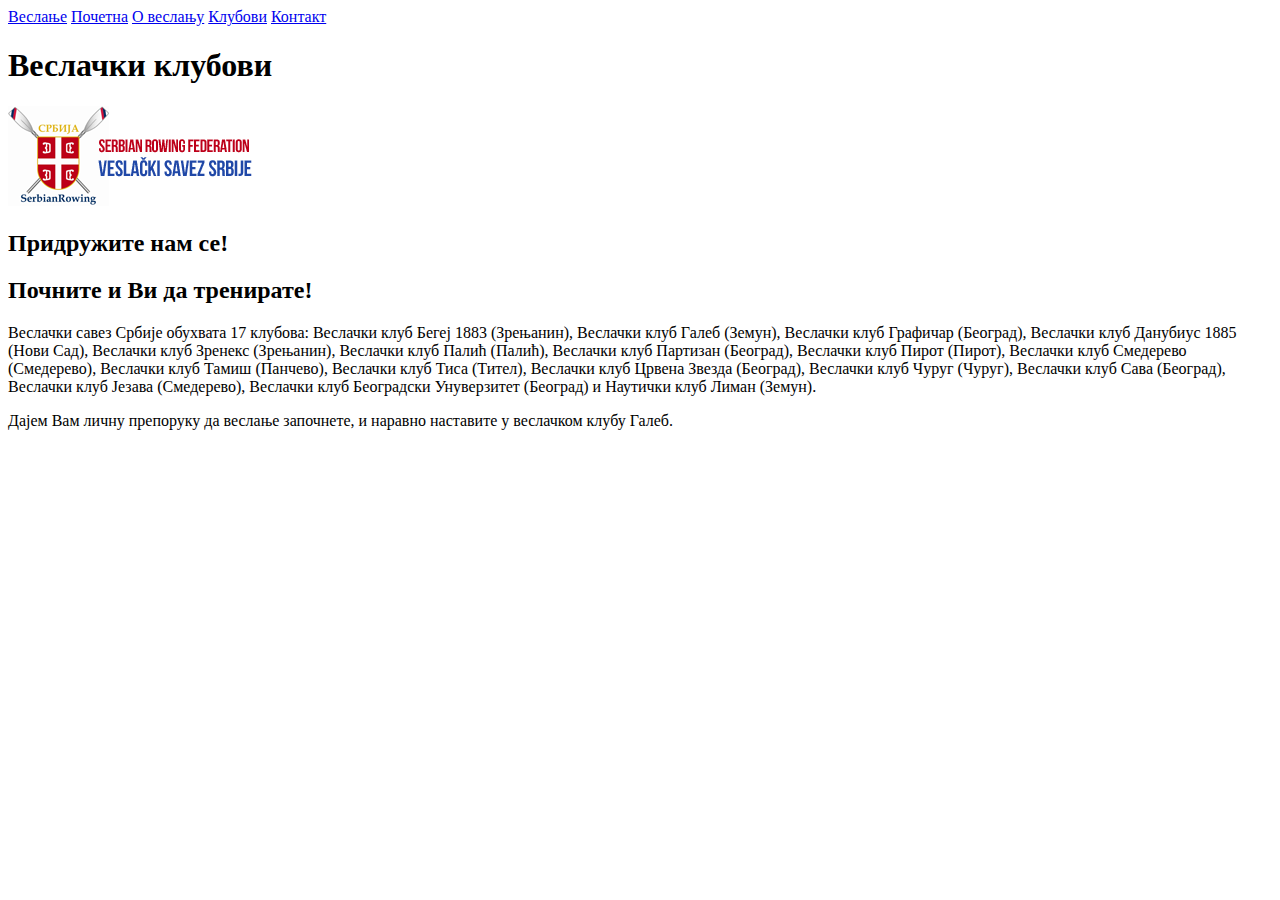
==== docs/klubovi.html @ d4c6965b "docs" ====
<!DOCTYPE html>
<html lang="en">
<head>
    <meta charset="UTF-8">
    <meta name="viewport" content="width=device-width, initial-scale=1.0">
    <title>Document</title>
</head>
<body>
    <div > <!--kontejner, sadrzi sve-->
        <div class=meni>
            <a href="pocetna.html">Веслање</a>
            <a href="pocetna.html">Почетна</a>
            <a href="OVeslanju.html">О веслању</a>
            <a href="klubovi.html">Клубови</a>
            <a href="Kontakt.html">Контакт</a>
        </div>
        <div class=gornji>
            <h1>Веслачки клубови</h1>
            <img src=клубови.png alt="Грб веслачког савеза Србије"/>
            <div class=preko_slike>
                <h2>Придружите нам се!</h2>
            </div>
        </div>
        <div class=sadrzaj>
            <h2>Почните и Ви да тренирате!</h2>
            <p>Веслачки савез Србије обухвата 17 клубова: Веслачки клуб Бегеј 1883 (Зрењанин), Веслачки клуб Галеб (Земун), Веслачки клуб 
                Графичар (Београд), Веслачки клуб Данубиус 1885 (Нови Сад), Веслачки клуб Зренекс (Зрењанин), Веслачки клуб Палић (Палић), 
                Веслачки клуб Партизан (Београд), Веслачки клуб Пирот (Пирот), Веслачки клуб Смедерево (Смедерево), Веслачки клуб Тамиш (Панчево), 
                Веслачки клуб Тиса (Тител), Веслачки клуб Црвена Звезда (Београд), Веслачки клуб Чуруг (Чуруг), Веслачки клуб Сава (Београд), 
                Веслачки клуб Језава (Смедерево), Веслачки клуб Београдски Унуверзитет (Београд) и Наутички клуб Лиман (Земун).
            </p>
            <p class=vazno>Дајем Вам личну препоруку да веслање започнете, и наравно наставите у веслачком клубу Галеб.</p>
            <!--Dugme Kontaktirajte veslacki klub Galeb-->
        </div>
    </div>
</body>
</html>
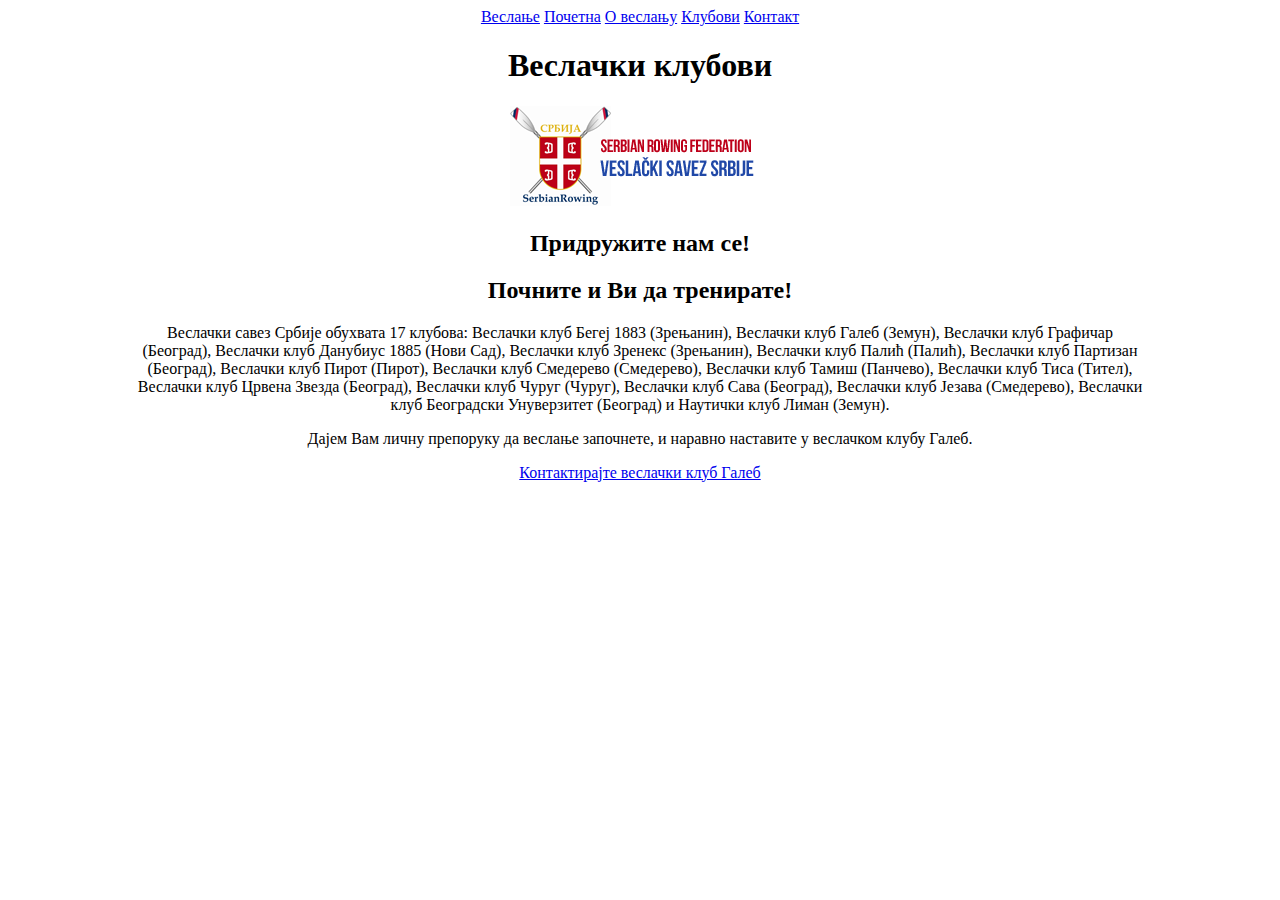
==== commit df9c0dbe: "Dugmici i pocetak css-a" ====
--- a/docs/klubovi.html
+++ b/docs/klubovi.html
@@ -4,17 +4,23 @@
     <meta charset="UTF-8">
     <meta name="viewport" content="width=device-width, initial-scale=1.0">
     <title>Document</title>
+    <!-- CSS -->
+    <link rel="stylesheet" href="https://cdn.jsdelivr.net/npm/bootstrap@4.5.3/dist/css/bootstrap.min.css" integrity="sha384-TX8t27EcRE3e/ihU7zmQxVncDAy5uIKz4rEkgIXeMed4M0jlfIDPvg6uqKI2xXr2" crossorigin="anonymous">
+    <link rel="stylesheet" href="stilizovanje.css">
+    <!-- jQuery and JS bundle w/ Popper.js -->
+    <script src="https://code.jquery.com/jquery-3.5.1.slim.min.js" integrity="sha384-DfXdz2htPH0lsSSs5nCTpuj/zy4C+OGpamoFVy38MVBnE+IbbVYUew+OrCXaRkfj" crossorigin="anonymous"></script>
+    <script src="https://cdn.jsdelivr.net/npm/bootstrap@4.5.3/dist/js/bootstrap.bundle.min.js" integrity="sha384-ho+j7jyWK8fNQe+A12Hb8AhRq26LrZ/JpcUGGOn+Y7RsweNrtN/tE3MoK7ZeZDyx" crossorigin="anonymous"></script>
 </head>
 <body>
-    <div > <!--kontejner, sadrzi sve-->
+    <div class="container"> <!--kontejner, sadrzi sve-->
         <div class=meni>
-            <a href="pocetna.html">Веслање</a>
-            <a href="pocetna.html">Почетна</a>
+            <a href="index.html">Веслање</a>
+            <a href="index.html">Почетна</a>
             <a href="OVeslanju.html">О веслању</a>
             <a href="klubovi.html">Клубови</a>
             <a href="Kontakt.html">Контакт</a>
         </div>
-        <div class=gornji>
+        <div class="jumbotron text-center">
             <h1>Веслачки клубови</h1>
             <img src=клубови.png alt="Грб веслачког савеза Србије"/>
             <div class=preko_slike>
@@ -31,6 +37,7 @@
             </p>
             <p class=vazno>Дајем Вам личну препоруку да веслање започнете, и наравно наставите у веслачком клубу Галеб.</p>
             <!--Dugme Kontaktirajte veslacki klub Galeb-->
+            <a href="https://www.facebook.com/veslackiklub.galeb" class="btn btn-info" role="button">Контактирајте веслачки клуб Галеб</a>
         </div>
     </div>
 </body>
--- a/docs/stilizovanje.css
+++ b/docs/stilizovanje.css
@@ -0,0 +1,6 @@
+.container{
+    text-align: center;
+    width: 80%;
+    margin-left: auto;
+    margin-right: auto;
+}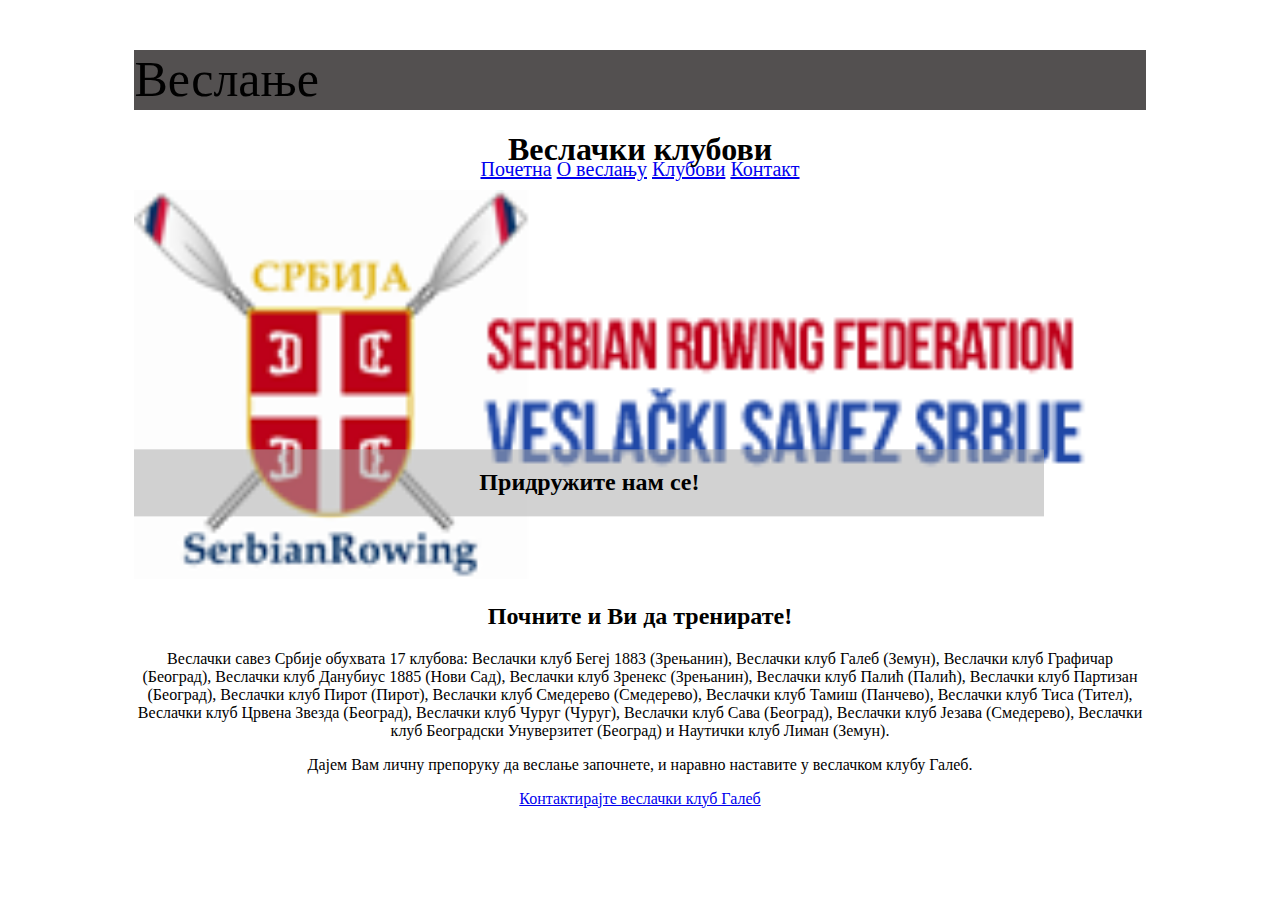
==== commit e4205964: "Sve uradjeno sem mape" ====
--- a/docs/klubovi.html
+++ b/docs/klubovi.html
@@ -14,11 +14,17 @@
 <body>
     <div class="container"> <!--kontejner, sadrzi sve-->
         <div class=meni>
-            <a href="index.html">Веслање</a>
-            <a href="index.html">Почетна</a>
-            <a href="OVeslanju.html">О веслању</a>
-            <a href="klubovi.html">Клубови</a>
-            <a href="Kontakt.html">Контакт</a>
+            <div class="row">
+                <div class="col-sm-6" >
+                    <p style="font-size: 50px; text-align: left;">Веслање</p>
+                </div>
+                <div class="col-sm-6"style="margin-top: 15px; margin-bottom: 15px;">
+                    <a href="index.html">Почетна</a>
+                    <a href="OVeslanju.html">О веслању</a>
+                    <a href="klubovi.html">Клубови</a>
+                    <a href="Kontakt.html">Контакт</a>
+                </div>
+            </div>
         </div>
         <div class="jumbotron text-center">
             <h1>Веслачки клубови</h1>
--- a/docs/stilizovanje.css
+++ b/docs/stilizovanje.css
@@ -1,6 +1,29 @@
 .container{
+    position: relative;
     text-align: center;
     width: 80%;
     margin-left: auto;
     margin-right: auto;
+}
+img{
+    width: 100%;
+    height: auto;
+}
+.meni{
+    background-color: rgb(83, 80, 80);
+    height: 60px;
+    font-size: 20px;
+}
+.donji{
+    background-color: rgb(83, 80, 80);
+}
+.col-sm-6{
+    margin-bottom: auto;
+}
+.preko_slike{
+    position: absolute;
+    transform: translate(0%, -200%);
+    width: 90%;
+    background-color: rgba(169, 169, 169, 0.527);
+    text-align: center;
 }